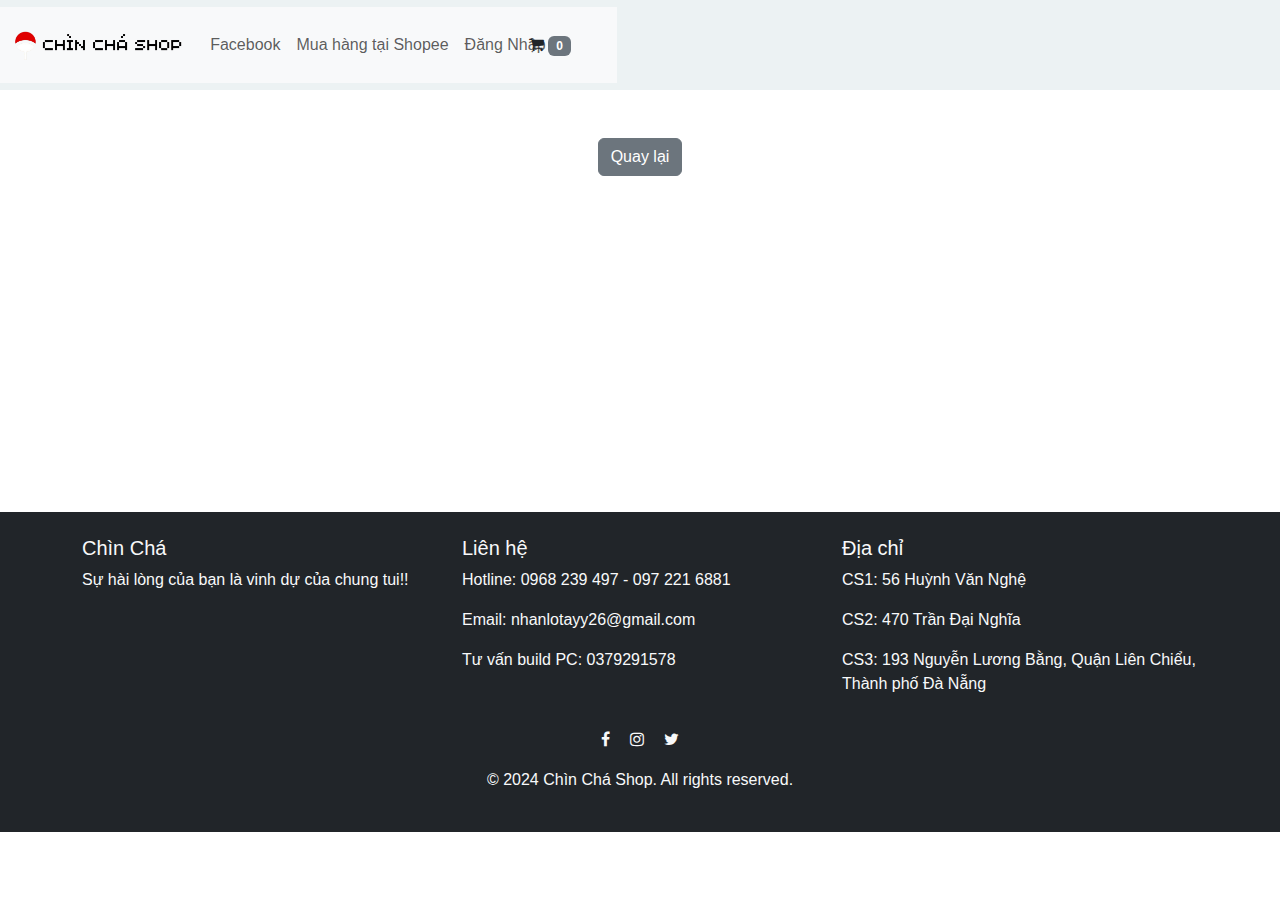
==== produktsida.html @ 3f82a437 "first commit" ====
<!DOCTYPE html>
<html lang="sv">
  <head>
    <meta charset="UTF-8" />
    <meta http-equiv="X-UA-Compatible" content="IE=edge" />
    <meta name="viewport" content="width=device-width, initial-scale=1.0" />
    <!-- Bootstrap CSS -->
    <link href="https://cdn.jsdelivr.net/npm/bootstrap@5.1.3/dist/css/bootstrap.min.css" rel="stylesheet">
    <link rel="stylesheet" href="https://use.fontawesome.com/releases/v5.6.3/css/all.css" integrity="sha384-UHRtZLI+pbxtHCWp1t77Bi1L4ZtiqrqD80Kn4Z8NTSRyMA2Fd33n5dQ8lWUE00s/" crossorigin="anonymous"/>
    <link rel="stylesheet" href="https://cdnjs.cloudflare.com/ajax/libs/font-awesome/4.7.0/css/font-awesome.min.css">
    <link rel="stylesheet" href="./Sass/style.css" />
    <title>Chìn Chá Shop | Vua PC</title>
  </head>
  <body>
    <header class="header">
      <nav class="navbar navbar-expand-lg navbar-light bg-light">
        <div class="container-fluid">
          <a class="navbar-brand" href="index.html">
            <img src="./logo/hourglass-logo-1.png" alt="Chìn Chá Shop Logo" height="30" class="hourglass-logo">
          </a>
          <button class="navbar-toggler" type="button" data-bs-toggle="collapse" data-bs-target="#navbarNav" aria-controls="navbarNav" aria-expanded="false" aria-label="Toggle navigation">
            <span class="navbar-toggler-icon"></span>
          </button>
          <div class="collapse navbar-collapse justify-content-center" id="navbarNav">
            <ul class="navbar-nav">
              <li class="nav-item"><a class="nav-link" href="https://www.facebook.com/">Facebook</a></li>
              <li class="nav-item"><a class="nav-link" href="https://shopee.vn/">Mua hàng tại Shopee</a></li>
              <li class="nav-item" id="loginMenuLink"><a class="nav-link" href="./login.html">Đăng Nhập</a></li>
            </ul>
          </div>
          <div class="cart">
            <i class="fa fa-shopping-cart" aria-hidden="true"></i>
            <span id="quantity" class="badge bg-secondary">0</span>
          </div>
        </div>
      </nav>
    </header>

    <main id="shoppingcart-main" class="container mt-5">
      <button id="backBtn" class="btn btn-secondary mb-3" onclick="history.go(-1)">Quay lại</button>
      <!-- själva artikeln -->
      <section class="productside">
        <!-- Product details will be dynamically added here -->
      </section>
    </main>

    <footer class="bg-dark text-light py-4 mt-5">
      <div class="container">
        <div class="row">
          <div class="col-md-4">
            <h5>Chìn Chá</h5>
            <p>Sự hài lòng của bạn là vinh dự của chung tui!!</p>
          </div>
          <div class="col-md-4">
            <h5>Liên hệ</h5>
            <p>Hotline: 0968 239 497 - 097 221 6881</p>
            <p>Email: nhanlotayy26@gmail.com</p>
            <p>Tư vấn build PC: 0379291578</p>
          </div>
          <div class="col-md-4">
            <h5>Địa chỉ</h5>
            <p>CS1: 56 Huỳnh Văn Nghệ</p>
            <p>CS2: 470 Trần Đại Nghĩa</p>
            <p>CS3: 193 Nguyễn Lương Bằng, Quận Liên Chiểu, Thành phố Đà Nẵng</p>
          </div>
        </div>
        <div class="row mt-3">
          <div class="col text-center">
            <i class="fa fa-facebook mx-2"></i>
            <i class="fa fa-instagram mx-2"></i>
            <i class="fa fa-twitter mx-2"></i>
          </div>
        </div>
        <div class="row mt-3">
          <div class="col text-center">
            <p>&copy; 2024 Chìn Chá Shop. All rights reserved.</p>
          </div>
        </div>
      </div>
    </footer>

    <!-- Bootstrap JS and Popper.js -->
    <script src="https://cdn.jsdelivr.net/npm/@popperjs/core@2.10.2/dist/umd/popper.min.js"></script>
    <script src="https://cdn.jsdelivr.net/npm/bootstrap@5.1.3/dist/js/bootstrap.min.js"></script>
    <script src="./js/main.js"></script>
    <script src="./js/productsite.js"></script>
  </body>
</html>
---- Sass/style.css ----
main .main-wrapper {
  width: 90%;
  background: #004040;
  color: white;
  display: -webkit-box;
  display: -ms-flexbox;
  display: flex;
  -ms-flex-pack: distribute;
      justify-content: space-around;
  -webkit-box-orient: vertical;
  -webkit-box-direction: normal;
      -ms-flex-direction: column;
          flex-direction: column;
  -webkit-box-align: center;
      -ms-flex-align: center;
          align-items: center;
  margin: 10%;
}

main .main-wrapper .totalCartValue {
  margin: 2%;
}

main .main-wrapper .order-button {
  margin: 2%;
  border: 1px solid black;
  padding: 5px;
  border-radius: 7px;
}

main .main-wrapper .order-button:hover {
  background: #6d6dfa;
}

main .main-wrapper .shoppingcart-wrapper .card {
  color: black;
  width: 70vw;
  margin: 3% 0;
  padding: 1rem;
  border: 1px solid black;
  background: white;
}

main .main-wrapper .shoppingcart-wrapper .card img {
  width: 20vw;
}

main .main-wrapper .shoppingcart-wrapper .card .productHeaderContainer {
  display: -webkit-box;
  display: -ms-flexbox;
  display: flex;
  -webkit-box-pack: justify;
      -ms-flex-pack: justify;
          justify-content: space-between;
  -webkit-box-orient: horizontal;
  -webkit-box-direction: normal;
      -ms-flex-direction: row;
          flex-direction: row;
  -webkit-box-align: center;
      -ms-flex-align: center;
          align-items: center;
}

main .main-wrapper .shoppingcart-wrapper .card .productHeaderContainer .deleteBtn {
  border: none;
  background: none;
  font-size: 20px;
  margin-right: 5%;
  cursor: pointer;
}

main .main-wrapper .shoppingcart-wrapper .card .bottom-line-wrapper {
  margin-top: 5%;
  display: -webkit-box;
  display: -ms-flexbox;
  display: flex;
  -webkit-box-pack: justify;
      -ms-flex-pack: justify;
          justify-content: space-between;
  -webkit-box-orient: horizontal;
  -webkit-box-direction: normal;
      -ms-flex-direction: row;
          flex-direction: row;
  -webkit-box-align: center;
      -ms-flex-align: center;
          align-items: center;
  width: 100%;
}

main .main-wrapper .shoppingcart-wrapper .card .bottom-line-wrapper button {
  padding: .5vh 1.5vw;
  border: .5px solid black;
  background: rgba(185, 143, 52, 0.3);
}

main .main-wrapper .shoppingcart-wrapper .card .bottom-line-wrapper .decreaseBtn {
  border-radius: 5px 0 0 5px;
}

main .main-wrapper .shoppingcart-wrapper .card .bottom-line-wrapper .increaseBtn {
  border-radius: 0 5px 5px 0;
}

main .orderCartBtn {
  -ms-flex-item-align: center !important;
      -ms-grid-row-align: center !important;
      align-self: center !important;
  margin-bottom: 20vh !important;
}

@media only screen and (min-width: 600px) {
  main .main-wrapper .shoppingcart-wrapper .card {
    display: -webkit-box;
    display: -ms-flexbox;
    display: flex;
    -webkit-box-pack: start;
        -ms-flex-pack: start;
            justify-content: flex-start;
    -webkit-box-orient: horizontal;
    -webkit-box-direction: normal;
        -ms-flex-direction: row;
            flex-direction: row;
    -webkit-box-align: center;
        -ms-flex-align: center;
            align-items: center;
    margin: 1% 0;
  }
  main .main-wrapper .shoppingcart-wrapper .card img {
    width: 8vw;
    margin-right: 5%;
  }
  main .main-wrapper .shoppingcart-wrapper .card .productHeaderContainer {
    margin: 0 0 5% 0;
  }
  main .main-wrapper .shoppingcart-wrapper .card .bottom-line-wrapper {
    display: -webkit-box;
    display: -ms-flexbox;
    display: flex;
    -webkit-box-pack: justify;
        -ms-flex-pack: justify;
            justify-content: space-between;
    -webkit-box-orient: horizontal;
    -webkit-box-direction: normal;
        -ms-flex-direction: row;
            flex-direction: row;
    -webkit-box-align: center;
        -ms-flex-align: center;
            align-items: center;
    width: 40vw;
  }
}

.productside {
  margin: 2rem auto 15rem;
}

.productside .productCard {
  display: -webkit-box;
  display: -ms-flexbox;
  display: flex;
  -webkit-box-pack: center;
      -ms-flex-pack: center;
          justify-content: center;
  -webkit-box-orient: vertical;
  -webkit-box-direction: normal;
      -ms-flex-direction: column;
          flex-direction: column;
  -webkit-box-align: center;
      -ms-flex-align: center;
          align-items: center;
  margin: 2%;
  -webkit-transition: all 0.3s ease;
  transition: all 0.3s ease;
}

.productside .productCard:hover {
  -webkit-transform: scale(103%);
          transform: scale(103%);
}

.productside .productheading {
  -ms-flex-item-align: start;
      align-self: flex-start;
}

.productside .productImg {
  display: -webkit-box;
  display: -ms-flexbox;
  display: flex;
  -webkit-box-pack: center;
      -ms-flex-pack: center;
          justify-content: center;
  -webkit-box-orient: horizontal;
  -webkit-box-direction: normal;
      -ms-flex-direction: row;
          flex-direction: row;
  -webkit-box-align: center;
      -ms-flex-align: center;
          align-items: center;
  width: 16rem;
  height: 16rem;
  margin: 3rem;
}

.productside .productImg img {
  width: 100%;
}

.productside .producttext {
  margin: 0.313rem;
  width: 18rem;
  height: 10rem;
}

.productside .productinfo {
  display: -webkit-box;
  display: -ms-flexbox;
  display: flex;
  -ms-flex-pack: distribute;
      justify-content: space-around;
  -webkit-box-orient: horizontal;
  -webkit-box-direction: normal;
      -ms-flex-direction: row;
          flex-direction: row;
  -webkit-box-align: start;
      -ms-flex-align: start;
          align-items: flex-start;
  width: 16rem;
  margin-top: 1.25rem;
}

.productside .price {
  font-weight: bold;
}

@media only screen and (min-width: 600px) {
  .header .hamburger-container {
    display: none;
  }
  .header .nav {
    -webkit-transform: translateX(0);
            transform: translateX(0);
    inset: 0 0 0 0;
    height: 10%;
    background: none;
  }
  .header .nav ul {
    display: -webkit-box;
    display: -ms-flexbox;
    display: flex;
    -ms-flex-pack: distribute;
        justify-content: space-around;
    -webkit-box-orient: horizontal;
    -webkit-box-direction: normal;
        -ms-flex-direction: row;
            flex-direction: row;
    -webkit-box-align: center;
        -ms-flex-align: center;
            align-items: center;
  }
  .header .nav ul li {
    display: -webkit-box;
    display: -ms-flexbox;
    display: flex;
    -ms-flex-pack: distribute;
        justify-content: space-around;
    -webkit-box-orient: horizontal;
    -webkit-box-direction: normal;
        -ms-flex-direction: row;
            flex-direction: row;
    -webkit-box-align: center;
        -ms-flex-align: center;
            align-items: center;
  }
  .header .nav ul li a {
    font-size: 1.25rem;
    color: black;
  }
  .productside .productImg {
    display: -webkit-box;
    display: -ms-flexbox;
    display: flex;
    -webkit-box-pack: center;
        -ms-flex-pack: center;
            justify-content: center;
    -webkit-box-orient: horizontal;
    -webkit-box-direction: normal;
        -ms-flex-direction: row;
            flex-direction: row;
    -webkit-box-align: center;
        -ms-flex-align: center;
            align-items: center;
    width: 20rem;
    height: 20rem;
    margin: 5rem;
  }
  .productside .productImg img {
    width: 100%;
  }
}

.filter-products {
  display: flex;
  align-items: center;
  gap: 10px; /* Khoảng cách giữa nhãn và ô tìm kiếm */
  margin-bottom: 20px; /* Khoảng cách dưới để tạo không gian cho các phần tử khác */
}

.filter-products .filter-products label {
  font-size: 16px;
  font-weight: 500;
  color: #333; /* Màu sắc cho chữ */
}

.filter-products .filter-field {
  width: 300px; /* Độ rộng của ô tìm kiếm */
  padding: 10px 15px; /* Khoảng cách bên trong ô tìm kiếm */
  border: 1px solid #ccc; /* Đường viền của ô tìm kiếm */
  border-radius: 5px; /* Bo tròn góc ô tìm kiếm */
  font-size: 16px;
  color: #333;
  box-shadow: 0px 2px 4px rgba(0, 0, 0, 0.1); /* Hiệu ứng đổ bóng nhẹ */
  transition: border-color 0.3s ease, box-shadow 0.3s ease; /* Hiệu ứng mượt khi hover */
}

.filter-products .filter-field:hover {
  border-color: #007bff; /* Thay đổi màu viền khi di chuột */
  box-shadow: 0px 4px 8px rgba(0, 123, 255, 0.2); /* Tăng cường đổ bóng khi hover */
}
.filter-products .filter-field:focus {
  outline: none; /* Loại bỏ đường viền outline mặc định */
  border-color: #007bff; /* Màu viền khi focus */
  box-shadow: 0px 4px 8px rgba(0, 123, 255, 0.4); /* Tăng cường đổ bóng hơn nữa khi focus */
}

.filter-products .search-btn {
  padding: 10px 15px;
  background-color: #333;
  color: #fff;
  border: none;
  border-radius: 12px; /* Bo góc cho nút, có thể tùy chỉnh giá trị này */
  cursor: pointer;
  transition: background-color 0.3s;
}


.filter-products .search-btn:hover {
  background-color: #555; /* Màu nền khi hover */
}


.productlist .productCard {
  margin: 2rem auto 6rem;
  padding: 2rem 1rem;
  background-color: #004040;
  color: #ECF2F3;
}

.productlist .productCard a {
  display: -webkit-box;
  display: -ms-flexbox;
  display: flex;
  -ms-flex-pack: distribute;
      justify-content: space-around;
  -webkit-box-orient: vertical;
  -webkit-box-direction: normal;
      -ms-flex-direction: column;
          flex-direction: column;
  -webkit-box-align: center;
      -ms-flex-align: center;
          align-items: center;
  margin: 2%;
}

.productlist img {
  max-width: 50%;
  max-height: 50%;
  border: 4px solid #b98f34;
  -webkit-transition: all 0.3s ease;
  transition: all 0.3s ease;
}

.productlist img:hover {
  -webkit-transform: scale(103%);
          transform: scale(103%);
}

.productlist p {
  display: inline;
  font-weight: bold;
}

.productlist button {
  margin-left: 1rem;
}

@media only screen and (min-width: 600px) {
  .productlist {
    display: -webkit-box;
    display: -ms-flexbox;
    display: flex;
    -webkit-box-pack: center;
        -ms-flex-pack: center;
            justify-content: center;
    -webkit-box-orient: horizontal;
    -webkit-box-direction: normal;
        -ms-flex-direction: row;
            flex-direction: row;
    -webkit-box-align: center;
        -ms-flex-align: center;
            align-items: center;
  }
  .productlist .productCard {
    margin: 6% 1rem 0 1rem;
  }
}

.header-img {
  display: -webkit-box;
  display: -ms-flexbox;
  display: flex;
  -webkit-box-pack: start;
      -ms-flex-pack: start;
          justify-content: flex-start;
  -webkit-box-orient: vertical;
  -webkit-box-direction: normal;
      -ms-flex-direction: column;
          flex-direction: column;
  -webkit-box-align: center;
      -ms-flex-align: center;
          align-items: center;
  height: auto;
}

.header-img .imgDiv {
  width: 100vw;
  height: 100vh;
  overflow: hidden;
  display: -webkit-box;
  display: -ms-flexbox;
  display: flex;
  -webkit-box-pack: center;
      -ms-flex-pack: center;
          justify-content: center;
  -webkit-box-orient: horizontal;
  -webkit-box-direction: normal;
      -ms-flex-direction: row;
          flex-direction: row;
  -webkit-box-align: center;
      -ms-flex-align: center;
          align-items: center;
}

.header-img .imgDiv .headerIMG {
  height: 100%;
}

.header-img .startheading {
  position: absolute;
  top: 35%;
  font-size: 20vw;
  color: #ECF2F3;
  -webkit-user-select: none;
     -moz-user-select: none;
      -ms-user-select: none;
          user-select: none;
}

.startmain {
  display: -webkit-box;
  display: -ms-flexbox;
  display: flex;
  -webkit-box-orient: vertical;
  -webkit-box-direction: normal;
      -ms-flex-direction: column;
          flex-direction: column;
  -webkit-box-pack: center;
      -ms-flex-pack: center;
          justify-content: center;
  -webkit-box-align: center;
      -ms-flex-align: center;
          align-items: center;
  padding: 50px 10px;
}

.startmain .categoryTitel {
  text-transform: uppercase;
  margin-bottom: 7%;
}

.startmain .categoryTitel:hover {
  color: #b98f34;
}

.startmain .categorycontainer {
  display: -webkit-box;
  display: -ms-flexbox;
  display: flex;
  -webkit-box-orient: vertical;
  -webkit-box-direction: normal;
      -ms-flex-direction: column;
          flex-direction: column;
  -webkit-box-align: center;
      -ms-flex-align: center;
          align-items: center;
}

.startmain .categorycontainer .category {
  margin: 20px 30px;
}

.startmain .categorycontainer .category a {
  text-decoration: none;
  display: -webkit-box;
  display: -ms-flexbox;
  display: flex;
  -webkit-box-orient: vertical;
  -webkit-box-direction: normal;
      -ms-flex-direction: column;
          flex-direction: column;
  color: #000000;
  letter-spacing: 0.1rem;
  margin: 10px 0px 0px;
  font-weight: 700;
  font-size: calc(0.6875rem + 0.3125 * ((100vw - 20rem) / 100));
  line-height: 1.4;
  font-family: Arial, Helvetica, sans-serif;
}

.startmain .categorycontainer .category a img {
  max-width: 70%;
  height: auto;
  -ms-flex-item-align: center;
      -ms-grid-row-align: center;
      align-self: center;
  -webkit-transition: all 0.3s ease;
  transition: all 0.3s ease;
  margin-bottom: 6%;
}

.startmain .categorycontainer .category a img:hover {
  -webkit-transform: scale(103%);
          transform: scale(103%);
}

@media only screen and (min-width: 600px) {
  .header .hamburger-container {
    display: none;
  }
  .header .nav {
    -webkit-transform: translateX(0);
            transform: translateX(0);
    inset: 0 0 0 0;
    height: 10%;
    background: none;
  }
  .header .nav ul {
    display: -webkit-box;
    display: -ms-flexbox;
    display: flex;
    -ms-flex-pack: distribute;
        justify-content: space-around;
    -webkit-box-orient: horizontal;
    -webkit-box-direction: normal;
        -ms-flex-direction: row;
            flex-direction: row;
    -webkit-box-align: center;
        -ms-flex-align: center;
            align-items: center;
  }
  .header .nav ul li {
    display: -webkit-box;
    display: -ms-flexbox;
    display: flex;
    -ms-flex-pack: distribute;
        justify-content: space-around;
    -webkit-box-orient: horizontal;
    -webkit-box-direction: normal;
        -ms-flex-direction: row;
            flex-direction: row;
    -webkit-box-align: center;
        -ms-flex-align: center;
            align-items: center;
  }
  .header .nav ul li a {
    font-size: 20px;
    color: black;
  }
  .header-img {
    width: auto;
  }
  .header-img .imgDiv {
    width: auto;
    height: auto;
    position: relative;
    overflow: hidden;
    z-index: -1;
  }
  .header-img .imgDiv .headerIMG {
    background-repeat: no-repeat;
    position: absolute;
    background-size: 50%;
    height: 100vh;
    margin: 5px;
  }
  .header-img .startheading {
    font-size: 10vw;
    left: 10%;
    top: 50%;
    color: #ECF2F3;
  }
  .startmain .categorycontainer {
    display: -webkit-box;
    display: -ms-flexbox;
    display: flex;
    -webkit-box-pack: center;
        -ms-flex-pack: center;
            justify-content: center;
    -webkit-box-orient: horizontal;
    -webkit-box-direction: normal;
        -ms-flex-direction: row;
            flex-direction: row;
    -webkit-box-align: center;
        -ms-flex-align: center;
            align-items: center;
  }
}

* {
  font-family: Arial, Helvetica, sans-serif;
}

.create-login-main {
  display: -webkit-box;
  display: -ms-flexbox;
  display: flex;
  -ms-flex-pack: distribute;
      justify-content: space-around;
  -webkit-box-orient: vertical;
  -webkit-box-direction: normal;
      -ms-flex-direction: column;
          flex-direction: column;
  -webkit-box-align: center;
      -ms-flex-align: center;
          align-items: center;
}

.create-login-main .login-heading {
  margin: 20px 0 20px 0;
}

.create-login-main .create-login-form {
  display: -webkit-box;
  display: -ms-flexbox;
  display: flex;
  -webkit-box-pack: start;
      -ms-flex-pack: start;
          justify-content: flex-start;
  -webkit-box-orient: vertical;
  -webkit-box-direction: normal;
      -ms-flex-direction: column;
          flex-direction: column;
  -webkit-box-align: center;
      -ms-flex-align: center;
          align-items: center;
}

@media (min-width: 600px) {
  .create-login-main .create-login-form {
    width: 320px;
    display: -webkit-box;
    display: -ms-flexbox;
    display: flex;
    -webkit-box-pack: center;
        -ms-flex-pack: center;
            justify-content: center;
    -webkit-box-orient: horizontal;
    -webkit-box-direction: normal;
        -ms-flex-direction: row;
            flex-direction: row;
    -webkit-box-align: start;
        -ms-flex-align: start;
            align-items: flex-start;
    -ms-flex-wrap: wrap;
        flex-wrap: wrap;
  }
}

.create-login-main .create-login-form .input-container {
  display: -webkit-box;
  display: -ms-flexbox;
  display: flex;
  -ms-flex-pack: distribute;
      justify-content: space-around;
  -webkit-box-orient: vertical;
  -webkit-box-direction: normal;
      -ms-flex-direction: column;
          flex-direction: column;
  -webkit-box-align: center;
      -ms-flex-align: center;
          align-items: center;
}

@media (min-width: 600px) {
  .create-login-main .create-login-form .input-container {
    display: -webkit-box;
    display: -ms-flexbox;
    display: flex;
    -ms-flex-pack: distribute;
        justify-content: space-around;
    -webkit-box-orient: horizontal;
    -webkit-box-direction: normal;
        -ms-flex-direction: row;
            flex-direction: row;
    -webkit-box-align: center;
        -ms-flex-align: center;
            align-items: center;
    -ms-flex-wrap: wrap;
        flex-wrap: wrap;
    margin-bottom: 20px;
  }
}

.create-login-main .create-login-form .input-container .input-wrapper {
  display: -webkit-box;
  display: -ms-flexbox;
  display: flex;
  -webkit-box-pack: space-evenly;
      -ms-flex-pack: space-evenly;
          justify-content: space-evenly;
  -webkit-box-orient: vertical;
  -webkit-box-direction: normal;
      -ms-flex-direction: column;
          flex-direction: column;
  -webkit-box-align: center;
      -ms-flex-align: center;
          align-items: center;
  height: 228px;
}

.create-login-main .create-login-form .input-container .input-wrapper input {
  border: 1px solid black;
  border-radius: 3px;
  padding: 2px;
}

@media (min-width: 600px) {
  .create-login-main .create-login-form .input-container .input-wrapper {
    display: -webkit-box;
    display: -ms-flexbox;
    display: flex;
    -webkit-box-pack: start;
        -ms-flex-pack: start;
            justify-content: flex-start;
    -webkit-box-orient: vertical;
    -webkit-box-direction: normal;
        -ms-flex-direction: column;
            flex-direction: column;
    -webkit-box-align: center;
        -ms-flex-align: center;
            align-items: center;
    margin: 0 5px 0 5px;
  }
}

.create-login-main .create-login-form .input-container .input-wrapper .create-form-styling {
  margin: 5px 0 5px 0;
}

.create-login-main .create-login-form .buyBtn.create-form-styling {
  margin: 10px 0 20px 0;
}

.hidden-login {
  display: none;
}

.create-login-main {
  padding-top: 20px;
}

.login-header {
  margin-bottom: 10px;
}

.login-form {
  display: -webkit-box;
  display: -ms-flexbox;
  display: flex;
  -webkit-box-pack: start;
      -ms-flex-pack: start;
          justify-content: flex-start;
  -webkit-box-orient: vertical;
  -webkit-box-direction: normal;
      -ms-flex-direction: column;
          flex-direction: column;
  -webkit-box-align: center;
      -ms-flex-align: center;
          align-items: center;
  height: 450px;
}

.login-form .input-container {
  display: -webkit-box;
  display: -ms-flexbox;
  display: flex;
  -ms-flex-pack: distribute;
      justify-content: space-around;
  -webkit-box-orient: vertical;
  -webkit-box-direction: normal;
      -ms-flex-direction: column;
          flex-direction: column;
  -webkit-box-align: center;
      -ms-flex-align: center;
          align-items: center;
}

@media (min-width: 600px) {
  .login-form .input-container {
    display: -webkit-box;
    display: -ms-flexbox;
    display: flex;
    -ms-flex-pack: distribute;
        justify-content: space-around;
    -webkit-box-orient: horizontal;
    -webkit-box-direction: normal;
        -ms-flex-direction: row;
            flex-direction: row;
    -webkit-box-align: center;
        -ms-flex-align: center;
            align-items: center;
    -ms-flex-wrap: wrap;
        flex-wrap: wrap;
  }
}

.login-form .input-container .input-wrapper {
  display: -webkit-box;
  display: -ms-flexbox;
  display: flex;
  -webkit-box-pack: space-evenly;
      -ms-flex-pack: space-evenly;
          justify-content: space-evenly;
  -webkit-box-orient: vertical;
  -webkit-box-direction: normal;
      -ms-flex-direction: column;
          flex-direction: column;
  -webkit-box-align: center;
      -ms-flex-align: center;
          align-items: center;
}

@media (min-width: 600px) {
  .login-form .input-container .input-wrapper {
    display: -webkit-box;
    display: -ms-flexbox;
    display: flex;
    -webkit-box-pack: start;
        -ms-flex-pack: start;
            justify-content: flex-start;
    -webkit-box-orient: vertical;
    -webkit-box-direction: normal;
        -ms-flex-direction: column;
            flex-direction: column;
    -webkit-box-align: center;
        -ms-flex-align: center;
            align-items: center;
    margin: 0 5px 0 5px;
  }
}

.login-form .input-container .input-wrapper .create-form-styling {
  margin: 5px 0 5px 0;
}

.login-form .input-container .input-wrapper input {
  border: 1px solid black;
  border-radius: 3px;
  padding: 2px;
}

.login-form .buyBtn.create-form-styling {
  margin-top: 10px;
}

.login-form .link-button {
  text-decoration: none;
  color: #ECF2F3;
  cursor: default;
}

section {
  display: -webkit-box;
  display: -ms-flexbox;
  display: flex;
  -webkit-box-pack: start;
      -ms-flex-pack: start;
          justify-content: flex-start;
  -webkit-box-orient: vertical;
  -webkit-box-direction: normal;
      -ms-flex-direction: column;
          flex-direction: column;
  -webkit-box-align: center;
      -ms-flex-align: center;
          align-items: center;
}

section .orderTitle {
  margin-top: 5%;
}

section .orderSection {
  -ms-flex-item-align: center;
      -ms-grid-row-align: center;
      align-self: center;
  margin: 5%;
}

section .orderSection .orderContainer {
  display: -webkit-box;
  display: -ms-flexbox;
  display: flex;
  -ms-flex-pack: distribute;
      justify-content: space-around;
  -webkit-box-orient: vertical;
  -webkit-box-direction: normal;
      -ms-flex-direction: column;
          flex-direction: column;
  -webkit-box-align: center;
      -ms-flex-align: center;
          align-items: center;
}

section .orderSection .orderContainer .oneproduct {
  display: -webkit-box;
  display: -ms-flexbox;
  display: flex;
  -webkit-box-pack: start;
      -ms-flex-pack: start;
          justify-content: flex-start;
  -webkit-box-orient: horizontal;
  -webkit-box-direction: normal;
      -ms-flex-direction: row;
          flex-direction: row;
  -webkit-box-align: start;
      -ms-flex-align: start;
          align-items: flex-start;
  margin: 4% 0;
  -ms-flex-item-align: start;
      align-self: flex-start;
  width: 50vw;
}

section .orderSection .orderContainer .oneproduct img {
  width: 5rem;
  margin-right: 5%;
}

section .orderSection .orderContainer .oneproduct h2 {
  margin-bottom: 5%;
}

section .orderSection .line {
  width: 80vw;
  height: 0.5px;
  background: gray;
}

section .totalPrice {
  margin-top: 5%;
  float: right;
}

.order-form {
  display: -webkit-box;
  display: -ms-flexbox;
  display: flex;
  -ms-flex-pack: distribute;
      justify-content: space-around;
  -webkit-box-orient: vertical;
  -webkit-box-direction: normal;
      -ms-flex-direction: column;
          flex-direction: column;
  -webkit-box-align: center;
      -ms-flex-align: center;
          align-items: center;
}

.order-form input,
.order-form textarea {
  border: 1px solid black;
  border-radius: 3px;
  padding: 2px;
}

.order-form .orderFormular {
  display: -webkit-box;
  display: -ms-flexbox;
  display: flex;
  -ms-flex-pack: distribute;
      justify-content: space-around;
  -webkit-box-orient: horizontal;
  -webkit-box-direction: normal;
      -ms-flex-direction: row;
          flex-direction: row;
  -webkit-box-align: start;
      -ms-flex-align: start;
          align-items: flex-start;
  -ms-flex-wrap: wrap;
      flex-wrap: wrap;
}

@media (min-width: 500px) {
  .order-form .orderFormular {
    display: -webkit-box;
    display: -ms-flexbox;
    display: flex;
    -ms-flex-pack: distribute;
        justify-content: space-around;
    -webkit-box-orient: horizontal;
    -webkit-box-direction: normal;
        -ms-flex-direction: row;
            flex-direction: row;
    -webkit-box-align: start;
        -ms-flex-align: start;
            align-items: flex-start;
    -ms-flex-wrap: nowrap;
        flex-wrap: nowrap;
  }
}

.order-form .orderFormular .wrapper {
  display: -webkit-box;
  display: -ms-flexbox;
  display: flex;
  -ms-flex-pack: distribute;
      justify-content: space-around;
  -webkit-box-orient: vertical;
  -webkit-box-direction: normal;
      -ms-flex-direction: column;
          flex-direction: column;
  -webkit-box-align: center;
      -ms-flex-align: center;
          align-items: center;
  height: 200px;
  width: 170px;
  margin: 0 5px 0 5px;
}

.order-form h3 {
  margin-bottom: 10px;
}

.order-form .comment-wrapper {
  display: -webkit-box;
  display: -ms-flexbox;
  display: flex;
  -ms-flex-pack: distribute;
      justify-content: space-around;
  -webkit-box-orient: vertical;
  -webkit-box-direction: normal;
      -ms-flex-direction: column;
          flex-direction: column;
  -webkit-box-align: center;
      -ms-flex-align: center;
          align-items: center;
  margin: 10px 0 30px 0;
}

.order-form .comment-wrapper #orderComments {
  margin: 10px 0 10px 0;
}

.kvittocontainer {
  display: -webkit-box;
  display: -ms-flexbox;
  display: flex;
  -ms-flex-pack: distribute;
      justify-content: space-around;
  -webkit-box-orient: vertical;
  -webkit-box-direction: normal;
      -ms-flex-direction: column;
          flex-direction: column;
  -webkit-box-align: center;
      -ms-flex-align: center;
          align-items: center;
  border: 1px solid #004040;
  margin: 2rem;
  padding: 1rem;
  width: 100%;
}

.kvittocontainer .line {
  width: 80vw;
  height: 0.5px;
  background: gray;
}

.kvittocontainer .kvittohead {
  display: -webkit-box;
  display: -ms-flexbox;
  display: flex;
  -ms-flex-pack: distribute;
      justify-content: space-around;
  -webkit-box-orient: vertical;
  -webkit-box-direction: normal;
      -ms-flex-direction: column;
          flex-direction: column;
  -webkit-box-align: center;
      -ms-flex-align: center;
          align-items: center;
  height: 7rem;
}

.kvittocontainer .kvittoproduk {
  display: -webkit-box;
  display: -ms-flexbox;
  display: flex;
  -webkit-box-pack: center;
      -ms-flex-pack: center;
          justify-content: center;
  -webkit-box-orient: horizontal;
  -webkit-box-direction: normal;
      -ms-flex-direction: row;
          flex-direction: row;
  -webkit-box-align: center;
      -ms-flex-align: center;
          align-items: center;
}

.kvittocontainer ul {
  list-style: none;
  min-height: 5rem;
}

.kvittocontainer ul li {
  margin: 10px;
  word-spacing: 10px;
}

.kvittocontainer .kvittopersinfo {
  display: -webkit-box;
  display: -ms-flexbox;
  display: flex;
  -ms-flex-pack: distribute;
      justify-content: space-around;
  -webkit-box-orient: vertical;
  -webkit-box-direction: normal;
      -ms-flex-direction: column;
          flex-direction: column;
  -webkit-box-align: center;
      -ms-flex-align: center;
          align-items: center;
  border: black 1px solid;
  margin-top: 15px;
  width: 80%;
  height: 200px;
}

.kvittocontainer #end {
  margin-top: 10px;
}

.required:after {
  color: #e32;
  content: " *";
  display: inline;
}

* {
  margin: 0;
  padding: 0;
  font-family: "Lato", sans-serif;
}

*::-webkit-scrollbar {
  display: none;
}

body {
  overflow-x: hidden;
}

.header {
  width: 100vw;
  height: 10vh;
  background: #ECF2F3;
  display: -webkit-box;
  display: -ms-flexbox;
  display: flex;
  -webkit-box-pack: justify;
      -ms-flex-pack: justify;
          justify-content: space-between;
  -webkit-box-orient: horizontal;
  -webkit-box-direction: normal;
      -ms-flex-direction: row;
          flex-direction: row;
  -webkit-box-align: center;
      -ms-flex-align: center;
          align-items: center;
}

.header .logo {
  margin-left: 4%;
}

.header .logo .hourglass-logo {
  height: 55px;
  width: 180px;
}

.header .nav {
  display: -webkit-box;
  display: -ms-flexbox;
  display: flex;
  -webkit-box-pack: center;
      -ms-flex-pack: center;
          justify-content: center;
  -webkit-box-orient: vertical;
  -webkit-box-direction: normal;
      -ms-flex-direction: column;
          flex-direction: column;
  -webkit-box-align: center;
      -ms-flex-align: center;
          align-items: center;
  position: fixed;
  background-color: rgba(185, 143, 52, 0.747);
  -webkit-backdrop-filter: blur(4px);
          backdrop-filter: blur(4px);
  height: 100vh;
  inset: 0 0 0 40%;
  -webkit-transform: translateX(100%);
          transform: translateX(100%);
  z-index: 999;
  -webkit-transition: all 0.3s ease;
  transition: all 0.3s ease;
}

.header .nav ul {
  height: 80%;
  width: 50%;
  display: -webkit-box;
  display: -ms-flexbox;
  display: flex;
  -ms-flex-pack: distribute;
      justify-content: space-around;
  -webkit-box-orient: vertical;
  -webkit-box-direction: normal;
      -ms-flex-direction: column;
          flex-direction: column;
  -webkit-box-align: center;
      -ms-flex-align: center;
          align-items: center;
}

.header .nav ul li {
  list-style: none;
  font-size: 1.2rem;
}

.header .nav ul li a {
  color: #ECF2F3;
  text-decoration: none;
}

.header .nav ul li a:hover {
  text-decoration: underline;
}

.header .nav.active {
  -webkit-transform: translateX(0%);
          transform: translateX(0%);
}

.header .hamburger-container {
  position: fixed;
  right: 0;
  display: -webkit-box;
  display: -ms-flexbox;
  display: flex;
  -webkit-box-pack: center;
      -ms-flex-pack: center;
          justify-content: center;
  -webkit-box-orient: vertical;
  -webkit-box-direction: normal;
      -ms-flex-direction: column;
          flex-direction: column;
  -webkit-box-align: center;
      -ms-flex-align: center;
          align-items: center;
  width: 40px;
  height: 40px;
  margin: 15px;
  z-index: 9999;
}

.header .hamburger-container .hamburger-line {
  width: 100%;
  height: 3px;
  background: black;
  -webkit-transition: all 0.5s ease;
  transition: all 0.5s ease;
}

.header .hamburger-container .hamburger-line::before, .header .hamburger-container .hamburger-line::after {
  content: "";
  position: absolute;
  width: 100%;
  height: 3px;
  background: black;
  -webkit-transition: all 0.5s ease;
  transition: all 0.5s ease;
}

.header .hamburger-container .hamburger-line::before {
  top: 15%;
}

.header .hamburger-container .hamburger-line::after {
  bottom: 15%;
}

.header .hamburger-container.activeBtn {
  z-index: 9999;
}

.header .hamburger-container.activeBtn .hamburger-line {
  background: transparent;
}

.header .hamburger-container.activeBtn .hamburger-line::before {
  -webkit-transform: translateY(12.5px) rotate(45deg);
          transform: translateY(12.5px) rotate(45deg);
}

.header .hamburger-container.activeBtn .hamburger-line::after {
  -webkit-transform: translateY(-12.5px) rotate(-45deg);
          transform: translateY(-12.5px) rotate(-45deg);
}

.header .cart {
  position: relative;
  right: 20%;
  padding: 2.5px 5px;
  cursor: pointer;
}

.header .cart:hover {
  background-color: #004040;
  color: white;
  border-radius: 4px;
}

.footer {
  margin-top: 10%;
  background-color: #004040;
  color: #ECF2F3;
  text-align: center;
  padding: 5%;
}

.footer .footerTitle {
  padding: 5%;
}

.footer .footerTitle li {
  list-style: none;
  font-size: 3.5vh;
}

.footer .footerTitle li a {
  color: #ECF2F3;
  text-decoration: none;
}

.footer .footerTitle li a:hover {
  color: rgba(185, 143, 52, 0.747);
}

.footer .social {
  font-size: 4vh;
  padding: 5%;
}

#shoppingcart-main {
  display: -webkit-box;
  display: -ms-flexbox;
  display: flex;
  -ms-flex-pack: distribute;
      justify-content: space-around;
  -webkit-box-orient: vertical;
  -webkit-box-direction: normal;
      -ms-flex-direction: column;
          flex-direction: column;
  -webkit-box-align: center;
      -ms-flex-align: center;
          align-items: center;
  height: 100%;
}

#shoppingcart-main .back-btn {
  -ms-flex-item-align: start;
      align-self: flex-start;
  margin: 2% 0 0 2%;
  color: #004040;
  background-color: transparent;
  border-color: #004040;
  -webkit-box-sizing: border-box;
          box-sizing: border-box;
  border-width: 1px;
  cursor: pointer;
  padding: .4rem 1rem;
  border: 1px solid;
  -webkit-box-shadow: 0 1px 1px rgba(0, 0, 0, 0.1), inset 0 1px 1px rgba(0, 0, 0, 0.1);
          box-shadow: 0 1px 1px rgba(0, 0, 0, 0.1), inset 0 1px 1px rgba(0, 0, 0, 0.1);
  font-weight: 700;
  text-shadow: 0 1px 1px rgba(0, 0, 0, 0.1);
  border-radius: 1.875rem;
}

#shoppingcart-main .back-btn:hover {
  color: white;
  background-color: #004040;
}

.buyBtn {
  color: #fff;
  background-color: #b98f34;
  min-width: 5rem;
  border: 2px solid white;
  padding: .4rem 1rem;
  border: 1px solid;
  -webkit-box-shadow: 0 1px 1px rgba(0, 0, 0, 0.1), inset 0 1px 1px rgba(0, 0, 0, 0.1);
          box-shadow: 0 1px 1px rgba(0, 0, 0, 0.1), inset 0 1px 1px rgba(0, 0, 0, 0.1);
  font-weight: 700;
  text-shadow: 0 1px 1px rgba(0, 0, 0, 0.1);
  border-radius: 1.875rem;
}

.buyBtn:hover {
  border: 2px solid #b98f34;
  color: #b98f34;
  background-color: white;
}

.basbtnStyle {
  padding: .4rem 1rem;
  border: 1px solid;
  -webkit-box-shadow: 0 1px 1px rgba(0, 0, 0, 0.1), inset 0 1px 1px rgba(0, 0, 0, 0.1);
          box-shadow: 0 1px 1px rgba(0, 0, 0, 0.1), inset 0 1px 1px rgba(0, 0, 0, 0.1);
  font-weight: 700;
  text-shadow: 0 1px 1px rgba(0, 0, 0, 0.1);
  border-radius: 1.875rem;
}

@media only screen and (min-width: 600px) {
  body {
    overflow-x: hidden;
  }
  .header .hamburger-container {
    display: none;
  }
  .header .hamburger-container {
    display: none;
  }
  .header .logo {
    z-index: 1;
  }
  .header .nav {
    -webkit-transform: translateX(0);
            transform: translateX(0);
    inset: 0 0 0 0;
    height: 10%;
    -webkit-backdrop-filter: blur(0);
            backdrop-filter: blur(0);
    position: absolute;
    width: 100%;
    z-index: 0;
  }
  .header .nav ul {
    display: -webkit-box;
    display: -ms-flexbox;
    display: flex;
    -webkit-box-pack: justify;
        -ms-flex-pack: justify;
            justify-content: space-between;
    -webkit-box-orient: horizontal;
    -webkit-box-direction: normal;
        -ms-flex-direction: row;
            flex-direction: row;
    -webkit-box-align: center;
        -ms-flex-align: center;
            align-items: center;
    margin-left: 10%;
    width: 50%;
  }
  .header .nav ul li a {
    color: black;
  }
  .header .cart {
    right: 5%;
    z-index: 1;
  }
  .footer {
    background-color: #004040;
    color: #ECF2F3;
    text-align: center;
    padding: 2%;
  }
  .footer .footerTitle {
    padding: 1%;
    font-size: 3vh;
    font-weight: bold;
  }
  .footer .footerText {
    padding: 1%;
    margin: 0% 20% 0% 20%;
  }
  .footer .social {
    padding: 1%;
    font-size: 4vh;
  }
  .footer .social i {
    padding: 1%;
  }
  .footer .copyright {
    padding: 1%;
  }
}

.basbtnStyle {
  padding: .4rem 1rem;
  border: 1px solid;
  -webkit-box-shadow: 0 1px 1px rgba(0, 0, 0, 0.1), inset 0 1px 1px rgba(0, 0, 0, 0.1);
          box-shadow: 0 1px 1px rgba(0, 0, 0, 0.1), inset 0 1px 1px rgba(0, 0, 0, 0.1);
  font-weight: 700;
  text-shadow: 0 1px 1px rgba(0, 0, 0, 0.1);
  border-radius: 1.875rem;
}
/*# sourceMappingURL=style.css.map */

/* Định dạng chung cho ul và li */
ul {
  list-style-type: none; /* Bỏ gạch đầu dòng */
  padding: 0; /* Loại bỏ khoảng cách mặc định */
  margin: 0;
}

li {
  margin: 10px 0; /* Khoảng cách giữa các mục */
}

/* Định dạng liên kết bên trong danh sách */
li a {
  text-decoration: none; /* Bỏ gạch chân */
  font-size: 16px; /* Kích thước chữ */
  font-weight: 500; /* Độ đậm của chữ */
  color: #333; /* Màu chữ */
  display: inline-block; /* Để căn chỉnh dễ dàng */
  padding: 10px 15px; /* Khoảng cách nội dung */
  transition: all 0.3s ease; /* Hiệu ứng chuyển đổi khi hover */
  border-radius: 5px; /* Bo góc */
}

/* Hiệu ứng hover cho liên kết */
li a:hover {
  background-color: #f0f0f0; /* Màu nền khi hover */
  color: #007BFF; /* Màu chữ khi hover */
  transform: translateX(5px); /* Di chuyển nhẹ khi hover */
}

/* Định dạng cho tiêu đề h2 */
h2 {
  font-size: 20px;
  font-weight: bold;
  color: #444;
  margin-bottom: 15px;
}

/* Định dạng riêng cho các danh mục cụ thể */
.sidebar_imagecontent .quality_notifi{
  font-size: 15px;
  font-weight: bold;
  color: #444;
  margin-bottom: 15px;
}

/* CSS cho thẻ div chứa hình ảnh */
.image-container {
  display: flex;
  flex-direction: column;
  gap: 20px; /* Khoảng cách giữa các hình ảnh */
  margin-left: 20px;
}

/* CSS cho hình ảnh bên trong */
.image-container img {
  width: 345px; /* Độ rộng của hình ảnh */
  height: 130px; /* Chiều cao của hình ảnh */
  border-radius: 10px; /* Bo tròn các góc */
  box-shadow: 0px 4px 8px rgba(0, 0, 0, 0.1); /* Hiệu ứng đổ bóng */
  transition: transform 0.3s ease, box-shadow 0.3s ease; /* Hiệu ứng khi hover */
}

/* Hiệu ứng khi hover vào hình ảnh */
.image-container img:hover {
  transform: scale(1.05); /* Phóng to hình ảnh một chút */
  box-shadow: 0px 8px 16px rgba(0, 0, 0, 0.2); /* Tăng hiệu ứng đổ bóng */
}

.main-image {
  display: flex;
  flex-direction: column;
  gap: 20px; /* Khoảng cách giữa các hình ảnh */
  margin-left: 20px;
}

/* CSS cho hình ảnh bên trong */
.main-image img {
  width: 345px; /* Độ rộng của hình ảnh */
  height: 130px; /* Chiều cao của hình ảnh */
  border-radius: 10px; /* Bo tròn các góc */
  box-shadow: 0px 4px 8px rgba(0, 0, 0, 0.1); /* Hiệu ứng đổ bóng */
  transition: transform 0.3s ease, box-shadow 0.3s ease; /* Hiệu ứng khi hover */
}

/* Hiệu ứng khi hover vào hình ảnh */
.main-image img:hover {
  transform: scale(1.05); /* Phóng to hình ảnh một chút */
  box-shadow: 0px 8px 16px rgba(0, 0, 0, 0.2); /* Tăng hiệu ứng đổ bóng */
}
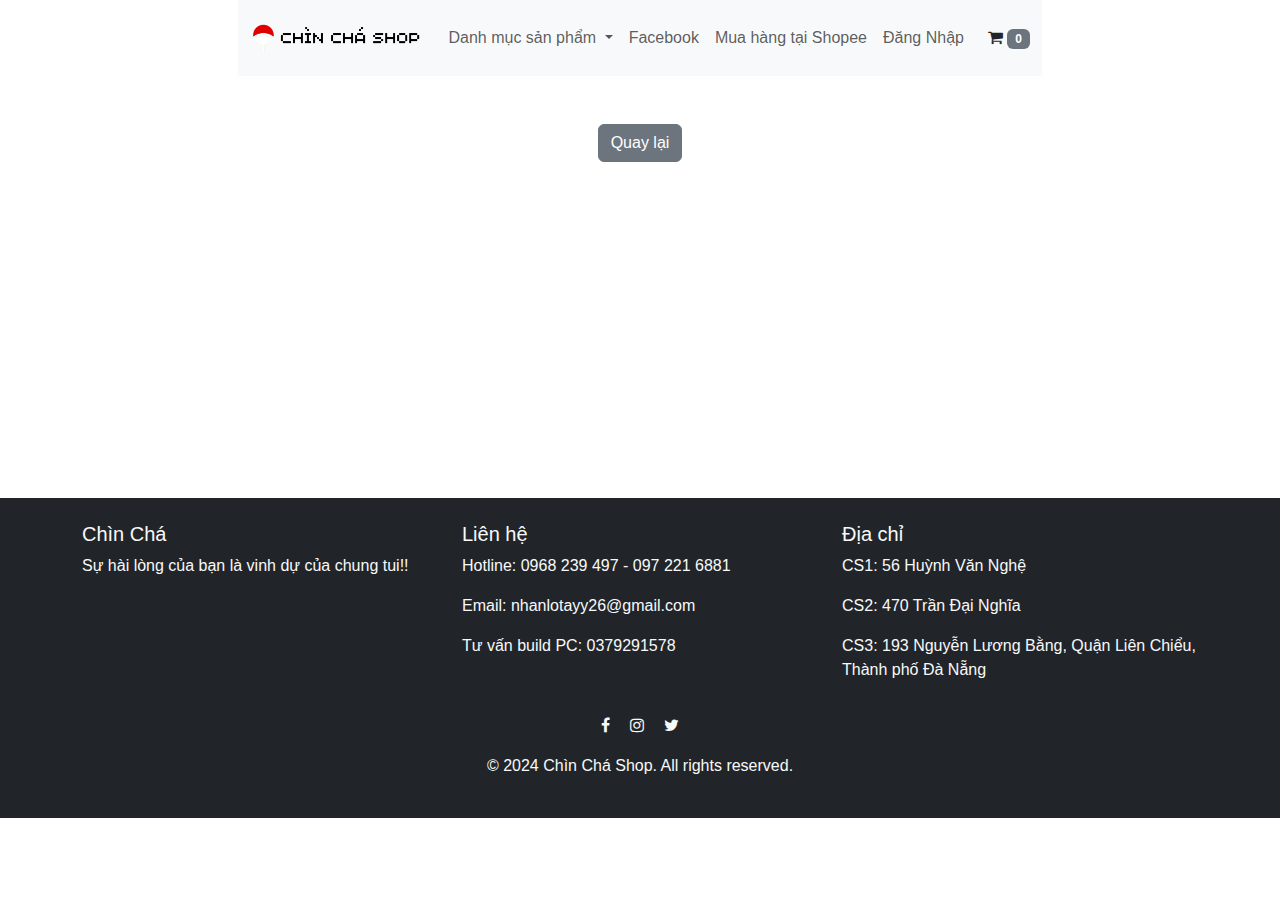
==== commit d0f78601: "change_nav" ====
--- a/produktsida.html
+++ b/produktsida.html
@@ -12,23 +12,38 @@
     <title>Chìn Chá Shop | Vua PC</title>
   </head>
   <body>
-    <header class="header">
+    <header class="header-img">
       <nav class="navbar navbar-expand-lg navbar-light bg-light">
         <div class="container-fluid">
           <a class="navbar-brand" href="index.html">
-            <img src="./logo/hourglass-logo-1.png" alt="Chìn Chá Shop Logo" height="30" class="hourglass-logo">
+            <img src="./logo/hourglass-logo-1.png" alt="Chìn Chá Shop Logo" height="30">
           </a>
-          <button class="navbar-toggler" type="button" data-bs-toggle="collapse" data-bs-target="#navbarNav" aria-controls="navbarNav" aria-expanded="false" aria-label="Toggle navigation">
+          <button class="navbar-toggler" type="button" data-bs-toggle="collapse" data-bs-target="#navbarNav"
+            aria-controls="navbarNav" aria-expanded="false" aria-label="Toggle navigation">
             <span class="navbar-toggler-icon"></span>
           </button>
-          <div class="collapse navbar-collapse justify-content-center" id="navbarNav">
-            <ul class="navbar-nav">
-              <li class="nav-item"><a class="nav-link" href="https://www.facebook.com/">Facebook</a></li>
-              <li class="nav-item"><a class="nav-link" href="https://shopee.vn/">Mua hàng tại Shopee</a></li>
+          <div class="collapse navbar-collapse" id="navbarNav">
+            <ul class="navbar-nav me-auto mb-2 mb-lg-0">
+              <li class="nav-item dropdown">
+                <a class="nav-link dropdown-toggle" href="#" id="navbarDropdown" role="button" data-bs-toggle="dropdown"
+                  aria-expanded="false">
+                  Danh mục sản phẩm
+                </a>
+                <ul class="dropdown-menu" aria-labelledby="navbarDropdown">
+                  <li><a class="dropdown-item" href="produktlista.html?category=armbandsur">Màn Hình</a></li>
+                  <li><a class="dropdown-item" href="produktlista.html?category=fickur">PC Gaming - Máy tính chơi game</a>
+                  </li>
+                  <li><a class="dropdown-item" href="produktlista.html?category=gökur">Gaming Gear</a></li>
+                </ul>
+              </li>
+            </ul>
+            <ul class="navbar-nav ms-auto">
+              <li class="nav-item"><a class="nav-link" href="https://www.facebook.com/nhanlotayy26">Facebook</a></li>
+              <li class="nav-item"><a class="nav-link" href="https://shopee.vn/tructiepgame_official_store?entryPoint=ShopBySearch&searchKeyword=ttgshop">Mua hàng tại Shopee</a></li>
               <li class="nav-item" id="loginMenuLink"><a class="nav-link" href="./login.html">Đăng Nhập</a></li>
             </ul>
           </div>
-          <div class="cart">
+          <div class="cart ms-3">
             <i class="fa fa-shopping-cart" aria-hidden="true"></i>
             <span id="quantity" class="badge bg-secondary">0</span>
           </div>
